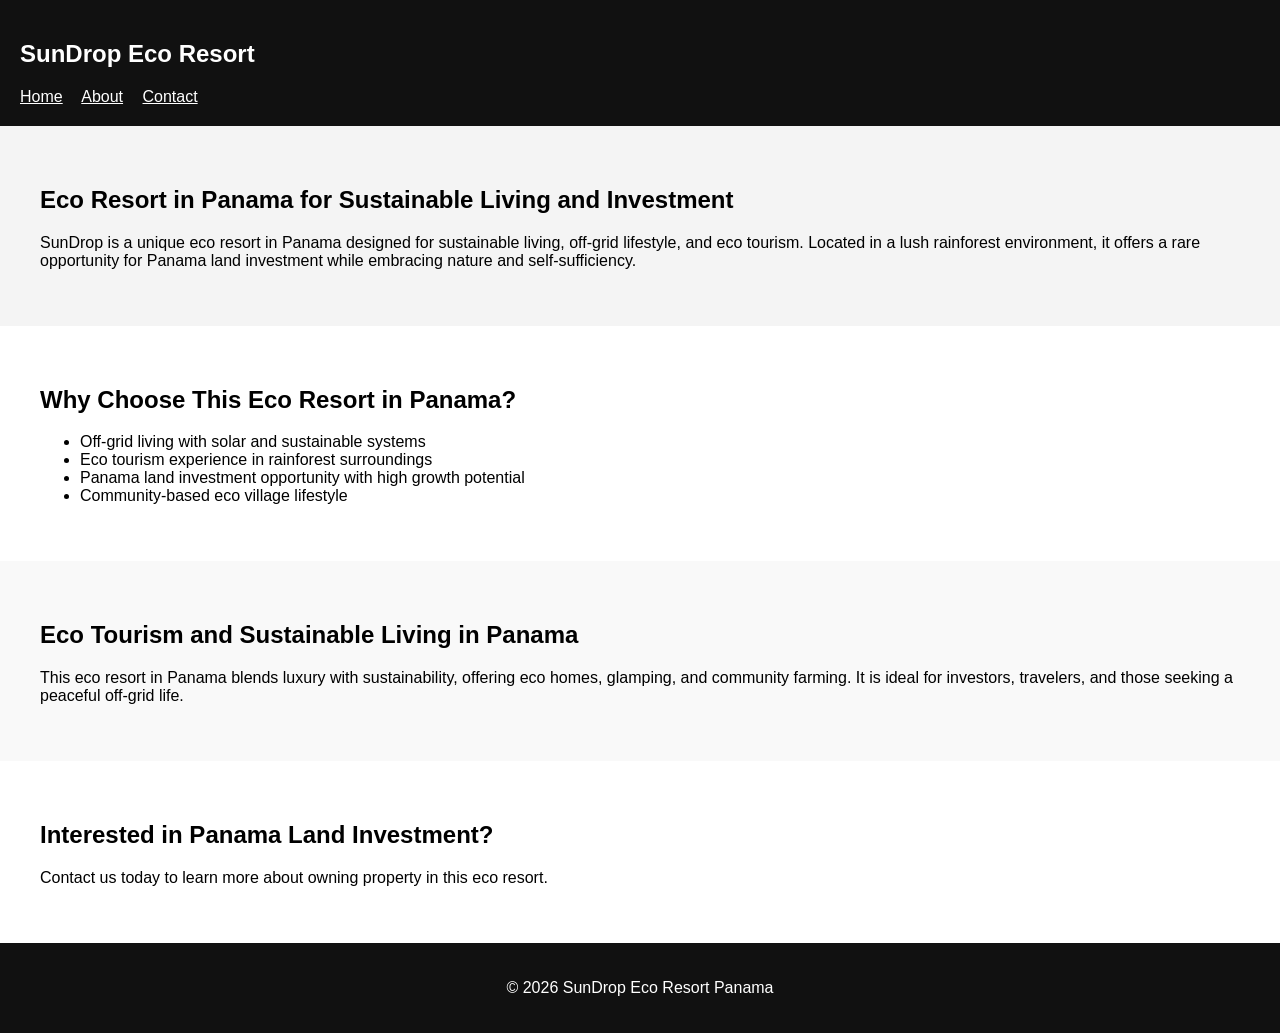
==== index.html @ efe59b9f "Update HTML structure and content for eco resort" ====
<!DOCTYPE html>
<html lang="en">
<head>
  <meta charset="UTF-8">
  <meta name="viewport" content="width=device-width, initial-scale=1.0">

  <title>Eco Resort Panama | Sustainable Living & Investment Opportunity</title>

  <meta name="description" content="Discover a sustainable eco resort in Panama offering off-grid living, eco tourism, and land investment opportunities in a rainforest setting.">

  <meta name="keywords" content="eco resort Panama, eco tourism Panama, off-grid living Panama, Panama land investment">

  <link rel="canonical" href="https://atifjavid80-tech.github.io/canita-panama-eco-resort/">

  <!-- Open Graph -->
  <meta property="og:title" content="Eco Resort Panama">
  <meta property="og:description" content="Sustainable eco resort in Panama with investment and off-grid living opportunities.">
  <meta property="og:type" content="website">
  <meta property="og:url" content="https://atifjavid80-tech.github.io/canita-panama-eco-resort/">

</head>

<body style="font-family: Arial, sans-serif; margin:0; padding:0;">

  <!-- HEADER -->
  <header style="background:#111; color:#fff; padding:20px;">
    <h2>SunDrop Eco Resort</h2>
    <nav>
      <a href="index.html" style="color:#fff; margin-right:15px;">Home</a>
      <a href="about.html" style="color:#fff; margin-right:15px;">About</a>
      <a href="contact.html" style="color:#fff;">Contact</a>
    </nav>
  </header>

  <!-- HERO SECTION -->
  <section style="padding:40px; background:#f4f4f4;">
    <h1>Eco Resort in Panama for Sustainable Living and Investment</h1>

    <p>
      SunDrop is a unique eco resort in Panama designed for sustainable living, off-grid lifestyle, and eco tourism. Located in a lush rainforest environment, it offers a rare opportunity for Panama land investment while embracing nature and self-sufficiency.
    </p>
  </section>

  <!-- FEATURES -->
  <section style="padding:40px;">
    <h2>Why Choose This Eco Resort in Panama?</h2>

    <ul>
      <li>Off-grid living with solar and sustainable systems</li>
      <li>Eco tourism experience in rainforest surroundings</li>
      <li>Panama land investment opportunity with high growth potential</li>
      <li>Community-based eco village lifestyle</li>
    </ul>
  </section>

  <!-- ABOUT SECTION -->
  <section style="padding:40px; background:#f9f9f9;">
    <h2>Eco Tourism and Sustainable Living in Panama</h2>

    <p>
      This eco resort in Panama blends luxury with sustainability, offering eco homes, glamping, and community farming. It is ideal for investors, travelers, and those seeking a peaceful off-grid life.
    </p>
  </section>

  <!-- CTA -->
  <section style="padding:40px;">
    <h2>Interested in Panama Land Investment?</h2>
    <p>Contact us today to learn more about owning property in this eco resort.</p>
  </section>

  <!-- FOOTER -->
  <footer style="background:#111; color:#fff; padding:20px; text-align:center;">
    <p>© 2026 SunDrop Eco Resort Panama</p>
  </footer>

</body>
</html>
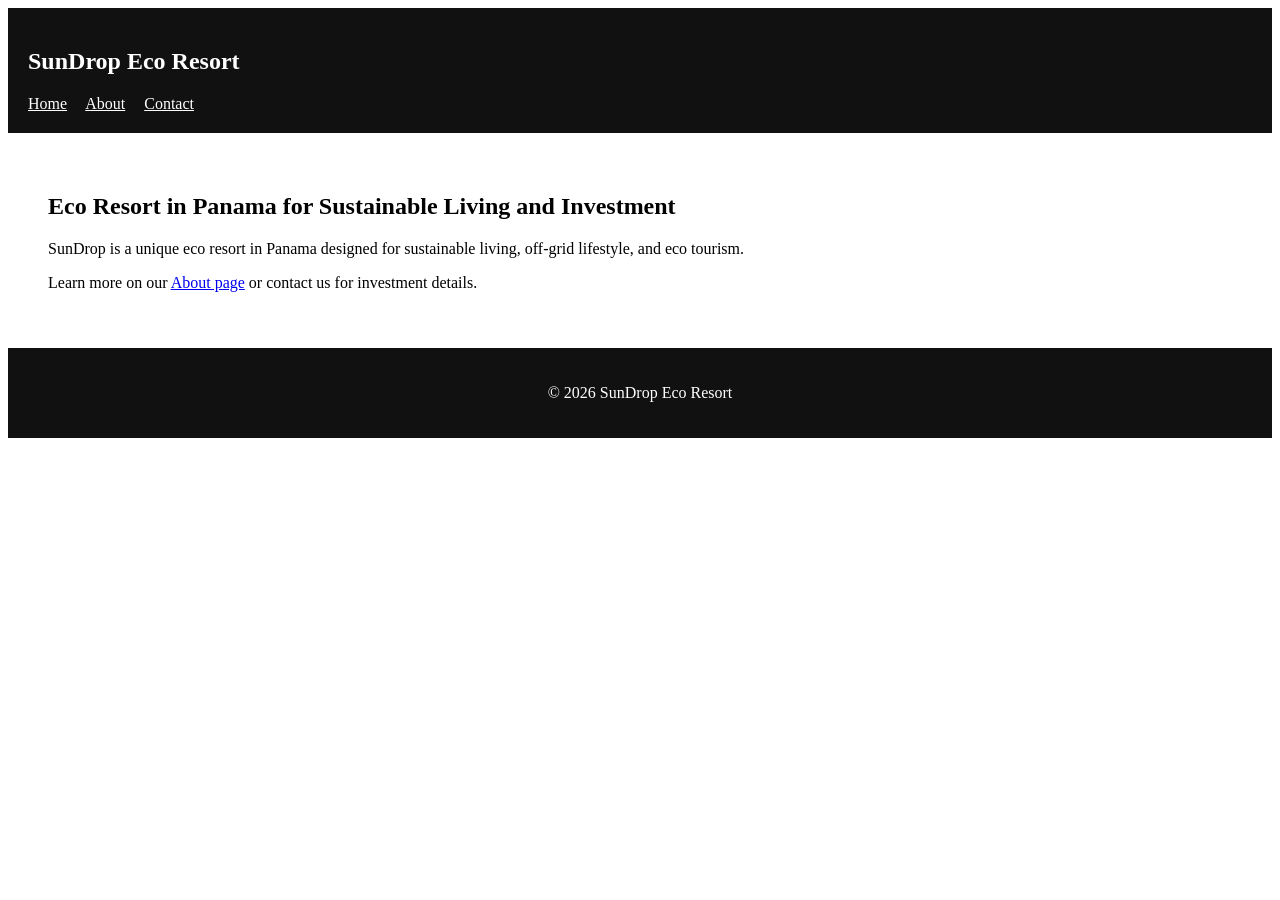
==== commit c5c2ac8f: "Refactor index.html for Eco Resort page Updated HTML structure and content for the Eco Resort page, " ====
--- a/index.html
+++ b/index.html
@@ -1,77 +1,39 @@
 <!DOCTYPE html>
 <html lang="en">
 <head>
-  <meta charset="UTF-8">
-  <meta name="viewport" content="width=device-width, initial-scale=1.0">
-
-  <title>Eco Resort Panama | Sustainable Living & Investment Opportunity</title>
-
-  <meta name="description" content="Discover a sustainable eco resort in Panama offering off-grid living, eco tourism, and land investment opportunities in a rainforest setting.">
-
-  <meta name="keywords" content="eco resort Panama, eco tourism Panama, off-grid living Panama, Panama land investment">
-
-  <link rel="canonical" href="https://atifjavid80-tech.github.io/canita-panama-eco-resort/">
-
-  <!-- Open Graph -->
-  <meta property="og:title" content="Eco Resort Panama">
-  <meta property="og:description" content="Sustainable eco resort in Panama with investment and off-grid living opportunities.">
-  <meta property="og:type" content="website">
-  <meta property="og:url" content="https://atifjavid80-tech.github.io/canita-panama-eco-resort/">
-
+<meta charset="UTF-8">
+<meta name="viewport" content="width=device-width, initial-scale=1.0">
+<title>Eco Resort Panama | Sustainable Living & Investment</title>
+<meta name="description" content="Eco resort in Panama offering off-grid living, eco tourism, and land investment opportunities.">
+<link rel="canonical" href="https://atifjavid80-tech.github.io/canita-panama-eco-resort/">
 </head>
 
-<body style="font-family: Arial, sans-serif; margin:0; padding:0;">
+<body>
 
-  <!-- HEADER -->
-  <header style="background:#111; color:#fff; padding:20px;">
-    <h2>SunDrop Eco Resort</h2>
-    <nav>
-      <a href="index.html" style="color:#fff; margin-right:15px;">Home</a>
-      <a href="about.html" style="color:#fff; margin-right:15px;">About</a>
-      <a href="contact.html" style="color:#fff;">Contact</a>
-    </nav>
-  </header>
+<header style="background:#111;color:#fff;padding:20px;">
+<h2>SunDrop Eco Resort</h2>
+<nav>
+<a href="index.html" style="color:#fff;margin-right:15px;">Home</a>
+<a href="about.html" style="color:#fff;margin-right:15px;">About</a>
+<a href="contact.html" style="color:#fff;">Contact</a>
+</nav>
+</header>
 
-  <!-- HERO SECTION -->
-  <section style="padding:40px; background:#f4f4f4;">
-    <h1>Eco Resort in Panama for Sustainable Living and Investment</h1>
+<section style="padding:40px;">
+<h1>Eco Resort in Panama for Sustainable Living and Investment</h1>
 
-    <p>
-      SunDrop is a unique eco resort in Panama designed for sustainable living, off-grid lifestyle, and eco tourism. Located in a lush rainforest environment, it offers a rare opportunity for Panama land investment while embracing nature and self-sufficiency.
-    </p>
-  </section>
+<p>
+SunDrop is a unique eco resort in Panama designed for sustainable living, off-grid lifestyle, and eco tourism.
+</p>
 
-  <!-- FEATURES -->
-  <section style="padding:40px;">
-    <h2>Why Choose This Eco Resort in Panama?</h2>
+<p>
+Learn more on our <a href="about.html">About page</a> or contact us for investment details.
+</p>
+</section>
 
-    <ul>
-      <li>Off-grid living with solar and sustainable systems</li>
-      <li>Eco tourism experience in rainforest surroundings</li>
-      <li>Panama land investment opportunity with high growth potential</li>
-      <li>Community-based eco village lifestyle</li>
-    </ul>
-  </section>
-
-  <!-- ABOUT SECTION -->
-  <section style="padding:40px; background:#f9f9f9;">
-    <h2>Eco Tourism and Sustainable Living in Panama</h2>
-
-    <p>
-      This eco resort in Panama blends luxury with sustainability, offering eco homes, glamping, and community farming. It is ideal for investors, travelers, and those seeking a peaceful off-grid life.
-    </p>
-  </section>
-
-  <!-- CTA -->
-  <section style="padding:40px;">
-    <h2>Interested in Panama Land Investment?</h2>
-    <p>Contact us today to learn more about owning property in this eco resort.</p>
-  </section>
-
-  <!-- FOOTER -->
-  <footer style="background:#111; color:#fff; padding:20px; text-align:center;">
-    <p>© 2026 SunDrop Eco Resort Panama</p>
-  </footer>
+<footer style="background:#111;color:#fff;padding:20px;text-align:center;">
+<p>© 2026 SunDrop Eco Resort</p>
+</footer>
 
 </body>
 </html>
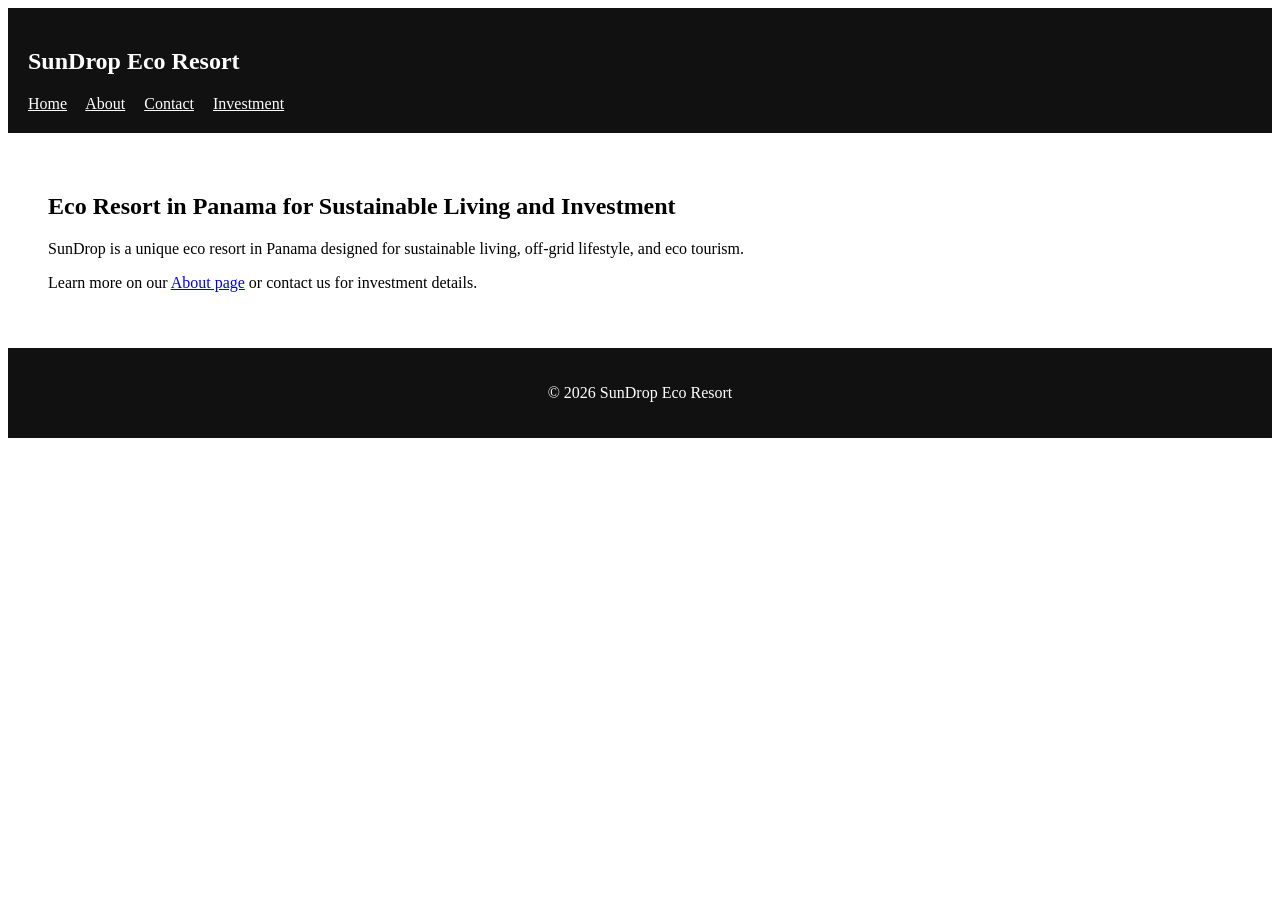
==== commit 8d2f25e0: "Update navigation menu to include Investment link Added a new 'Investment' link to the navigation me" ====
--- a/index.html
+++ b/index.html
@@ -11,12 +11,13 @@
 <body>
 
 <header style="background:#111;color:#fff;padding:20px;">
-<h2>SunDrop Eco Resort</h2>
-<nav>
-<a href="index.html" style="color:#fff;margin-right:15px;">Home</a>
-<a href="about.html" style="color:#fff;margin-right:15px;">About</a>
-<a href="contact.html" style="color:#fff;">Contact</a>
-</nav>
+  <h2>SunDrop Eco Resort</h2>
+  <nav>
+    <a href="index.html" style="color:#fff;margin-right:15px;">Home</a>
+    <a href="about.html" style="color:#fff;margin-right:15px;">About</a>
+    <a href="contact.html" style="color:#fff;margin-right:15px;">Contact</a>
+    <a href="investment.html" style="color:#fff;">Investment</a>
+  </nav>
 </header>
 
 <section style="padding:40px;">
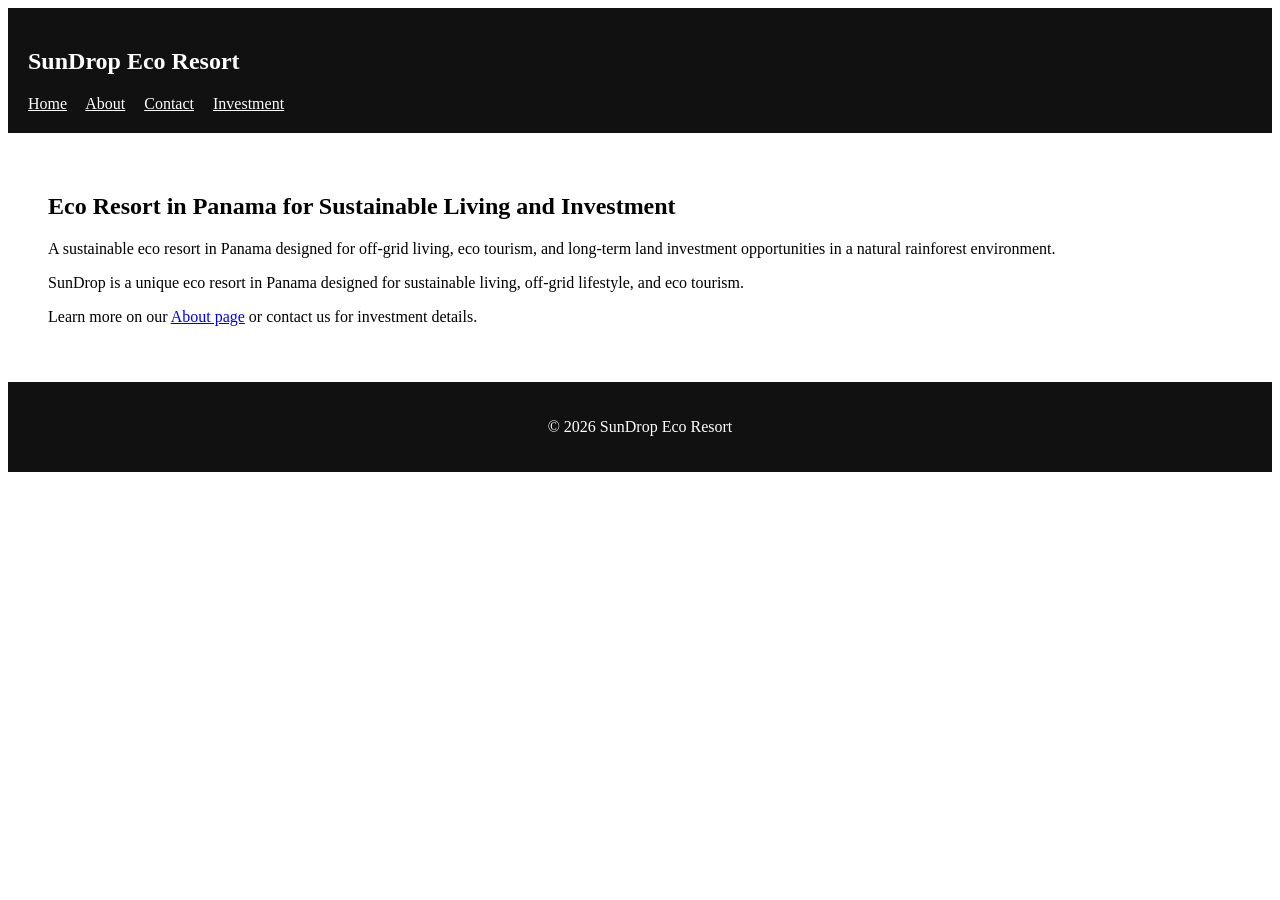
==== commit 227ed1bc: "Update index.html" ====
--- a/index.html
+++ b/index.html
@@ -23,6 +23,9 @@
 <section style="padding:40px;">
 <h1>Eco Resort in Panama for Sustainable Living and Investment</h1>
 
+  <p>
+A sustainable eco resort in Panama designed for off-grid living, eco tourism, and long-term land investment opportunities in a natural rainforest environment.
+  </p>
 <p>
 SunDrop is a unique eco resort in Panama designed for sustainable living, off-grid lifestyle, and eco tourism.
 </p>
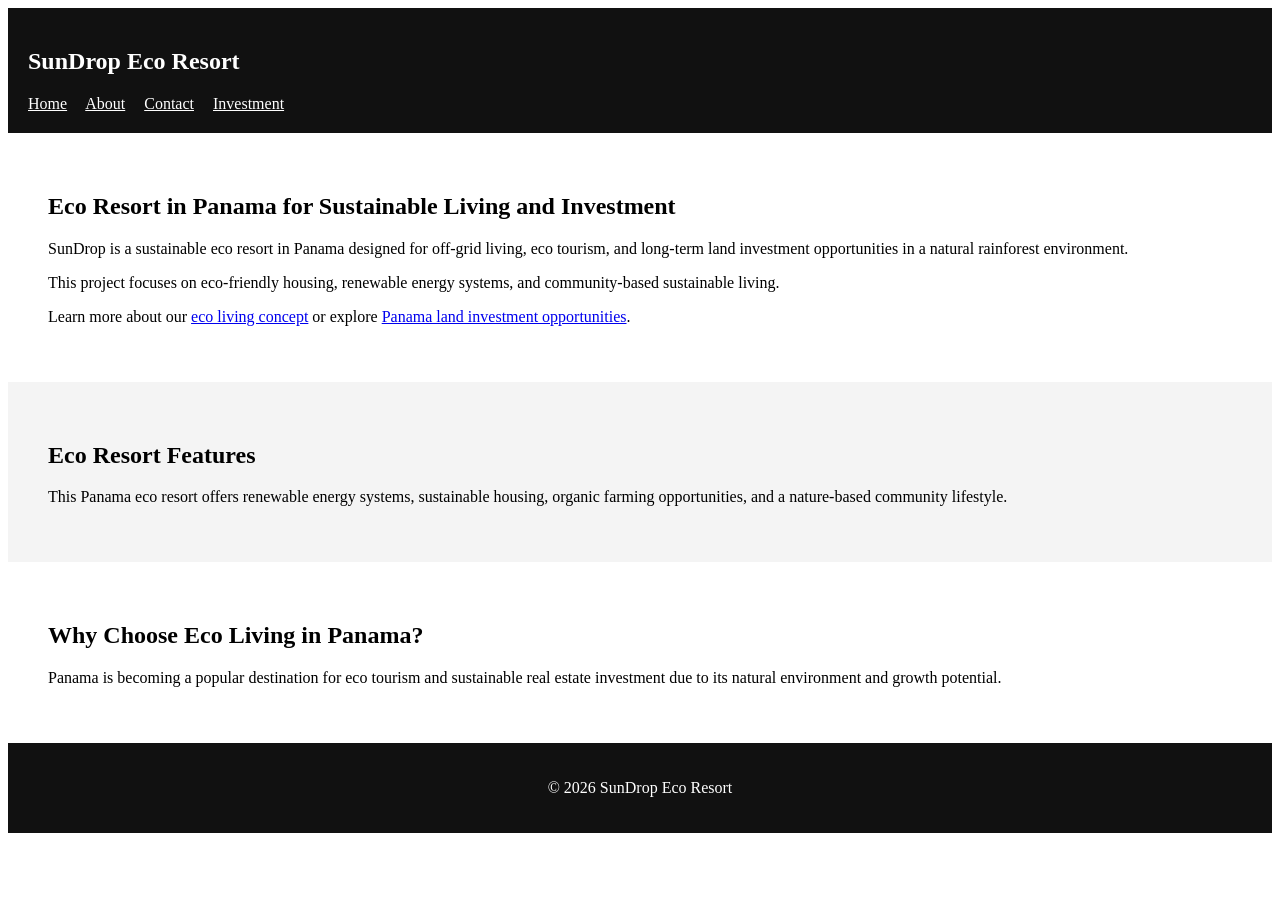
==== commit 08641b10: "Revise title, meta description, and content in index.html Updated title and meta description for bet" ====
--- a/index.html
+++ b/index.html
@@ -3,8 +3,11 @@
 <head>
 <meta charset="UTF-8">
 <meta name="viewport" content="width=device-width, initial-scale=1.0">
-<title>Eco Resort Panama | Sustainable Living & Investment</title>
-<meta name="description" content="Eco resort in Panama offering off-grid living, eco tourism, and land investment opportunities.">
+
+<title>Eco Resort Panama | Sustainable Living & Investment Opportunity</title>
+
+<meta name="description" content="Discover a sustainable eco resort in Panama offering off-grid living, eco tourism, and land investment opportunities in a rainforest environment.">
+
 <link rel="canonical" href="https://atifjavid80-tech.github.io/canita-panama-eco-resort/">
 </head>
 
@@ -20,23 +23,43 @@
   </nav>
 </header>
 
+<!-- HERO -->
 <section style="padding:40px;">
-<h1>Eco Resort in Panama for Sustainable Living and Investment</h1>
+  <h1>Eco Resort in Panama for Sustainable Living and Investment</h1>
 
   <p>
-A sustainable eco resort in Panama designed for off-grid living, eco tourism, and long-term land investment opportunities in a natural rainforest environment.
+    SunDrop is a sustainable eco resort in Panama designed for off-grid living, eco tourism, and long-term land investment opportunities in a natural rainforest environment.
   </p>
-<p>
-SunDrop is a unique eco resort in Panama designed for sustainable living, off-grid lifestyle, and eco tourism.
-</p>
 
-<p>
-Learn more on our <a href="about.html">About page</a> or contact us for investment details.
-</p>
+  <p>
+    This project focuses on eco-friendly housing, renewable energy systems, and community-based sustainable living.
+  </p>
+
+  <p>
+    Learn more about our <a href="about.html">eco living concept</a> or explore <a href="investment.html">Panama land investment opportunities</a>.
+  </p>
+</section>
+
+<!-- FEATURES -->
+<section style="padding:40px;background:#f4f4f4;">
+  <h2>Eco Resort Features</h2>
+
+  <p>
+    This Panama eco resort offers renewable energy systems, sustainable housing, organic farming opportunities, and a nature-based community lifestyle.
+  </p>
+</section>
+
+<!-- EXTRA INFO -->
+<section style="padding:40px;">
+  <h2>Why Choose Eco Living in Panama?</h2>
+
+  <p>
+    Panama is becoming a popular destination for eco tourism and sustainable real estate investment due to its natural environment and growth potential.
+  </p>
 </section>
 
 <footer style="background:#111;color:#fff;padding:20px;text-align:center;">
-<p>© 2026 SunDrop Eco Resort</p>
+  <p>© 2026 SunDrop Eco Resort</p>
 </footer>
 
 </body>
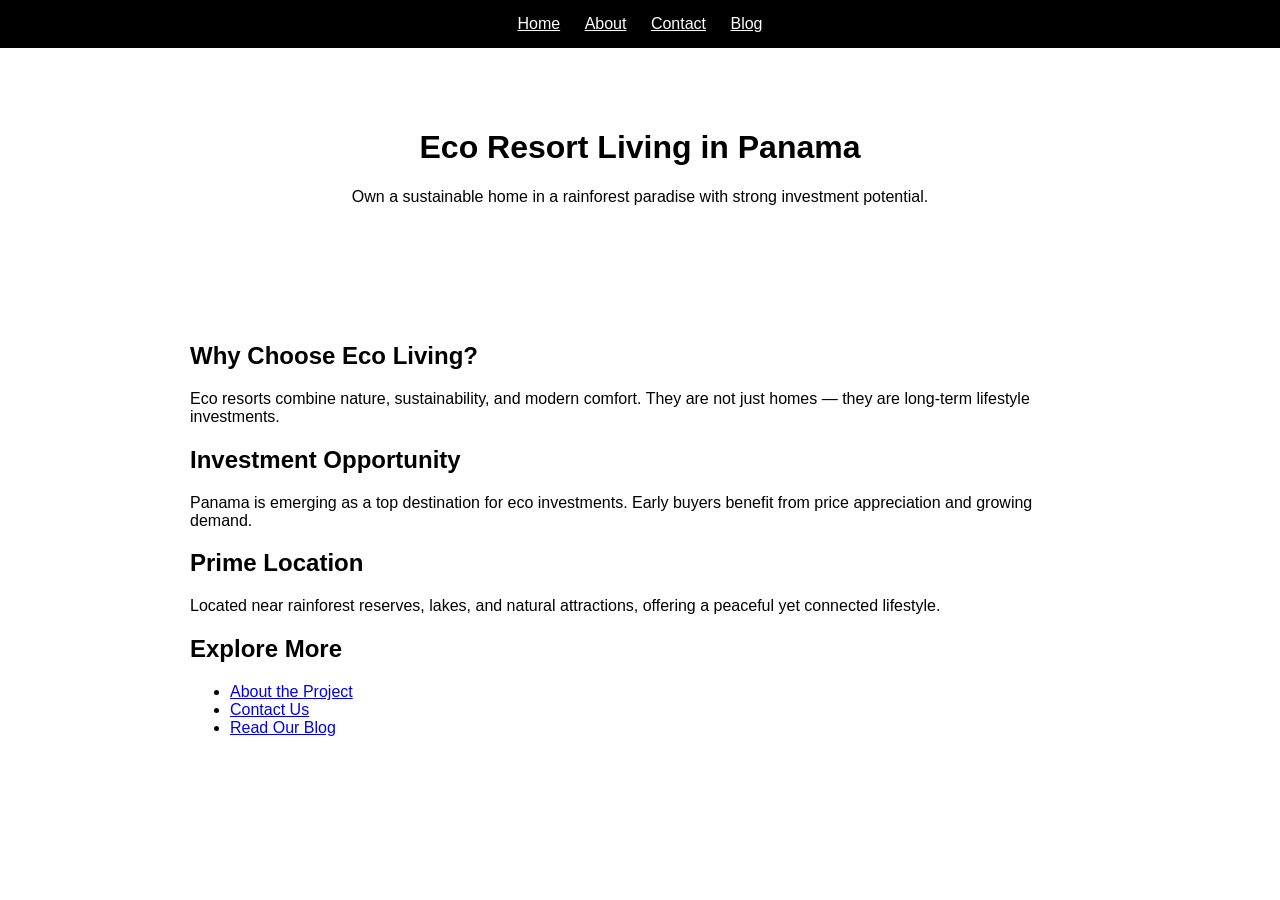
==== commit e6566d39: "Update index.html" ====
--- a/index.html
+++ b/index.html
@@ -1,66 +1,48 @@
 <!DOCTYPE html>
 <html lang="en">
 <head>
-<meta charset="UTF-8">
-<meta name="viewport" content="width=device-width, initial-scale=1.0">
-
-<title>Eco Resort Panama | Sustainable Living & Investment Opportunity</title>
-
-<meta name="description" content="Discover a sustainable eco resort in Panama offering off-grid living, eco tourism, and land investment opportunities in a rainforest environment.">
-
-<link rel="canonical" href="https://atifjavid80-tech.github.io/canita-panama-eco-resort/">
+    <meta charset="UTF-8">
+    <meta name="viewport" content="width=device-width, initial-scale=1.0">
+    <title>SunDrop Eco Resort Panama | Sustainable Living & Investment</title>
+    <meta name="description" content="Discover eco resort living in Panama. Invest in sustainable homes surrounded by rainforest, lakes, and nature.">
 </head>
 
-<body>
+<body style="font-family: Arial; margin:0; padding:0;">
 
-<header style="background:#111;color:#fff;padding:20px;">
-  <h2>SunDrop Eco Resort</h2>
-  <nav>
-    <a href="index.html" style="color:#fff;margin-right:15px;">Home</a>
-    <a href="about.html" style="color:#fff;margin-right:15px;">About</a>
-    <a href="contact.html" style="color:#fff;margin-right:15px;">Contact</a>
-    <a href="investment.html" style="color:#fff;">Investment</a>
-  </nav>
-</header>
+    <!-- NAVBAR -->
+    <div style="background:black; padding:15px; text-align:center;">
+        <a href="index.html" style="color:white; margin:10px;">Home</a>
+        <a href="about.html" style="color:white; margin:10px;">About</a>
+        <a href="contact.html" style="color:white; margin:10px;">Contact</a>
+        <a href="blog.html" style="color:white; margin:10px;">Blog</a>
+    </div>
 
-<!-- HERO -->
-<section style="padding:40px;">
-  <h1>Eco Resort in Panama for Sustainable Living and Investment</h1>
+    <!-- HERO -->
+    <div style="padding:60px; text-align:center;">
+        <h1>Eco Resort Living in Panama</h1>
+        <p>Own a sustainable home in a rainforest paradise with strong investment potential.</p>
+    </div>
 
-  <p>
-    SunDrop is a sustainable eco resort in Panama designed for off-grid living, eco tourism, and long-term land investment opportunities in a natural rainforest environment.
-  </p>
+    <!-- CONTENT -->
+    <div style="padding:40px; max-width:900px; margin:auto;">
 
-  <p>
-    This project focuses on eco-friendly housing, renewable energy systems, and community-based sustainable living.
-  </p>
+        <h2>Why Choose Eco Living?</h2>
+        <p>Eco resorts combine nature, sustainability, and modern comfort. They are not just homes — they are long-term lifestyle investments.</p>
 
-  <p>
-    Learn more about our <a href="about.html">eco living concept</a> or explore <a href="investment.html">Panama land investment opportunities</a>.
-  </p>
-</section>
+        <h2>Investment Opportunity</h2>
+        <p>Panama is emerging as a top destination for eco investments. Early buyers benefit from price appreciation and growing demand.</p>
 
-<!-- FEATURES -->
-<section style="padding:40px;background:#f4f4f4;">
-  <h2>Eco Resort Features</h2>
+        <h2>Prime Location</h2>
+        <p>Located near rainforest reserves, lakes, and natural attractions, offering a peaceful yet connected lifestyle.</p>
 
-  <p>
-    This Panama eco resort offers renewable energy systems, sustainable housing, organic farming opportunities, and a nature-based community lifestyle.
-  </p>
-</section>
+        <h2>Explore More</h2>
+        <ul>
+            <li><a href="about.html">About the Project</a></li>
+            <li><a href="contact.html">Contact Us</a></li>
+            <li><a href="blog.html">Read Our Blog</a></li>
+        </ul>
 
-<!-- EXTRA INFO -->
-<section style="padding:40px;">
-  <h2>Why Choose Eco Living in Panama?</h2>
-
-  <p>
-    Panama is becoming a popular destination for eco tourism and sustainable real estate investment due to its natural environment and growth potential.
-  </p>
-</section>
-
-<footer style="background:#111;color:#fff;padding:20px;text-align:center;">
-  <p>© 2026 SunDrop Eco Resort</p>
-</footer>
+    </div>
 
 </body>
 </html>
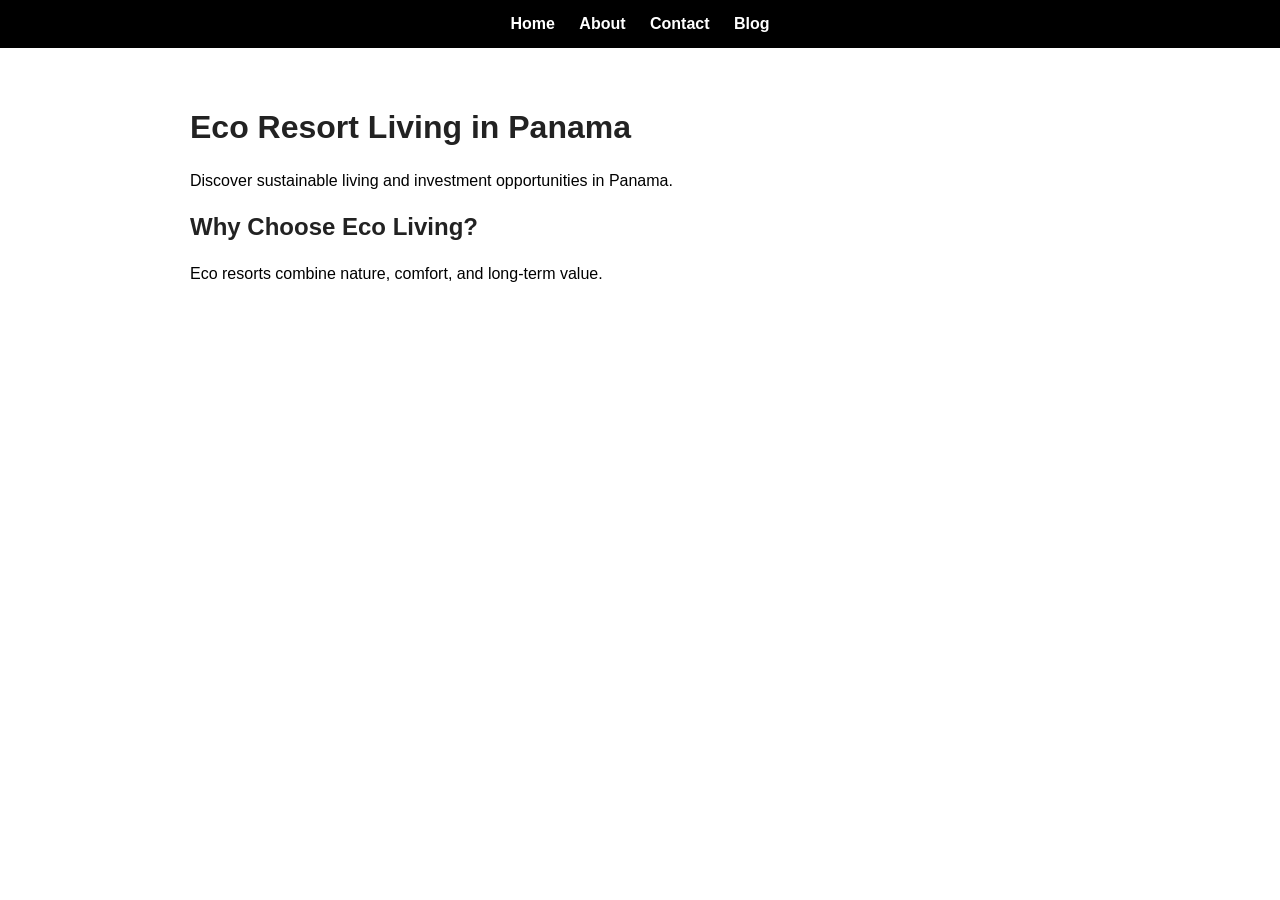
==== commit 065d3edb: "Update index.html" ====
--- a/index.html
+++ b/index.html
@@ -3,45 +3,25 @@
 <head>
     <meta charset="UTF-8">
     <meta name="viewport" content="width=device-width, initial-scale=1.0">
-    <title>SunDrop Eco Resort Panama | Sustainable Living & Investment</title>
-    <meta name="description" content="Discover eco resort living in Panama. Invest in sustainable homes surrounded by rainforest, lakes, and nature.">
+    <title>Eco Resort Panama</title>
+    <link rel="stylesheet" href="style.css">
 </head>
 
-<body style="font-family: Arial; margin:0; padding:0;">
+<body>
 
-    <!-- NAVBAR -->
-    <div style="background:black; padding:15px; text-align:center;">
-        <a href="index.html" style="color:white; margin:10px;">Home</a>
-        <a href="about.html" style="color:white; margin:10px;">About</a>
-        <a href="contact.html" style="color:white; margin:10px;">Contact</a>
-        <a href="blog.html" style="color:white; margin:10px;">Blog</a>
+    <div class="navbar">
+        <a href="index.html">Home</a>
+        <a href="about.html">About</a>
+        <a href="contact.html">Contact</a>
+        <a href="blog.html">Blog</a>
     </div>
 
-    <!-- HERO -->
-    <div style="padding:60px; text-align:center;">
+    <div class="container">
         <h1>Eco Resort Living in Panama</h1>
-        <p>Own a sustainable home in a rainforest paradise with strong investment potential.</p>
-    </div>
-
-    <!-- CONTENT -->
-    <div style="padding:40px; max-width:900px; margin:auto;">
+        <p>Discover sustainable living and investment opportunities in Panama.</p>
 
         <h2>Why Choose Eco Living?</h2>
-        <p>Eco resorts combine nature, sustainability, and modern comfort. They are not just homes — they are long-term lifestyle investments.</p>
-
-        <h2>Investment Opportunity</h2>
-        <p>Panama is emerging as a top destination for eco investments. Early buyers benefit from price appreciation and growing demand.</p>
-
-        <h2>Prime Location</h2>
-        <p>Located near rainforest reserves, lakes, and natural attractions, offering a peaceful yet connected lifestyle.</p>
-
-        <h2>Explore More</h2>
-        <ul>
-            <li><a href="about.html">About the Project</a></li>
-            <li><a href="contact.html">Contact Us</a></li>
-            <li><a href="blog.html">Read Our Blog</a></li>
-        </ul>
-
+        <p>Eco resorts combine nature, comfort, and long-term value.</p>
     </div>
 
 </body>
--- a/style.css
+++ b/style.css
@@ -0,0 +1,32 @@
+body {
+    font-family: Arial, sans-serif;
+    margin: 0;
+    padding: 0;
+}
+
+.navbar {
+    background: black;
+    padding: 15px;
+    text-align: center;
+}
+
+.navbar a {
+    color: white;
+    margin: 10px;
+    text-decoration: none;
+    font-weight: bold;
+}
+
+.container {
+    padding: 40px;
+    max-width: 900px;
+    margin: auto;
+}
+
+h1, h2 {
+    color: #222;
+}
+
+p {
+    line-height: 1.6;
+}
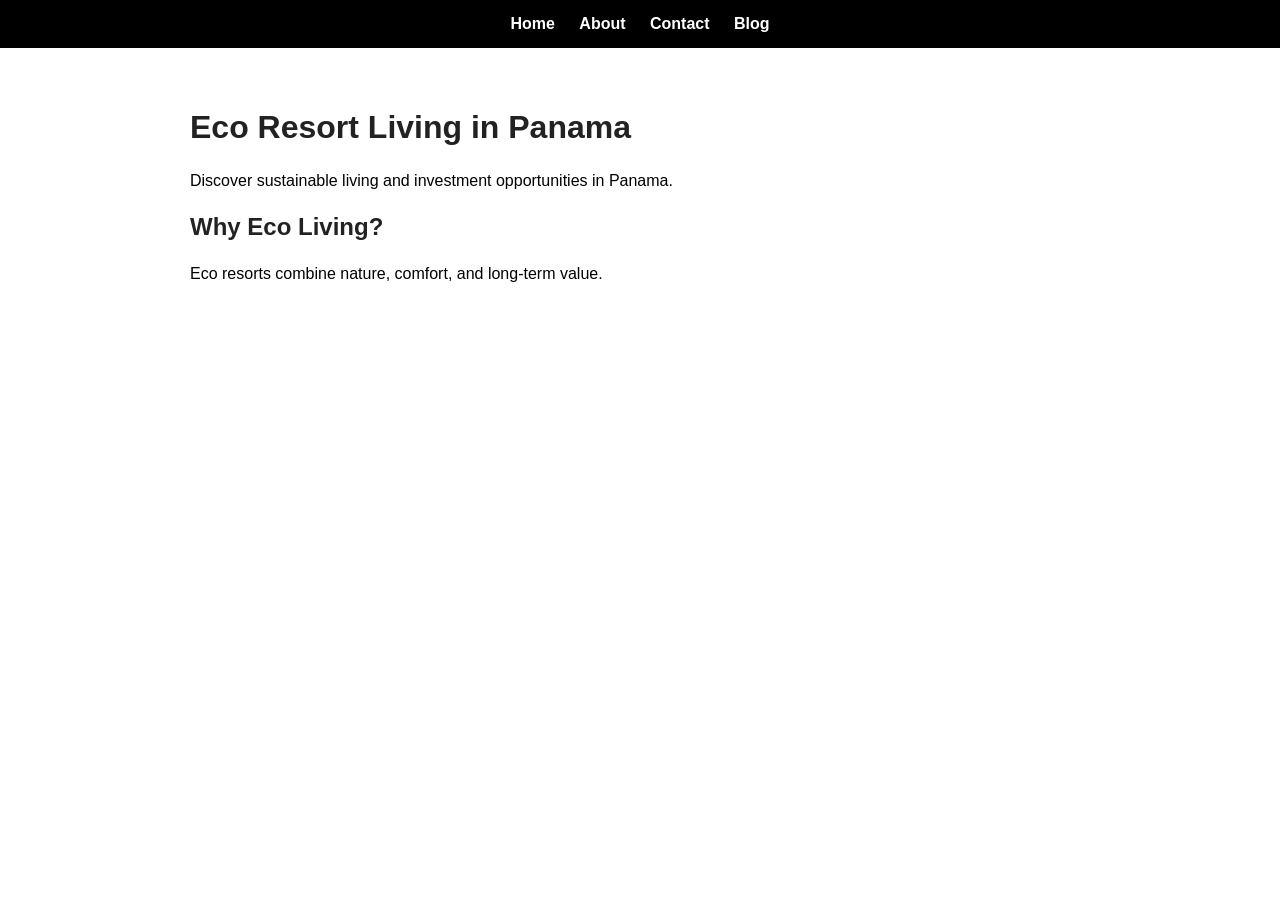
==== commit bd38f8b8: "Update index.html" ====
--- a/index.html
+++ b/index.html
@@ -1,28 +1,28 @@
 <!DOCTYPE html>
 <html lang="en">
 <head>
-    <meta charset="UTF-8">
-    <meta name="viewport" content="width=device-width, initial-scale=1.0">
-    <title>Eco Resort Panama</title>
-    <link rel="stylesheet" href="style.css">
+<meta charset="UTF-8">
+<meta name="viewport" content="width=device-width, initial-scale=1.0">
+<title>Eco Resort Panama</title>
+<link rel="stylesheet" href="style.css">
 </head>
 
 <body>
 
-    <div class="navbar">
-        <a href="index.html">Home</a>
-        <a href="about.html">About</a>
-        <a href="contact.html">Contact</a>
-        <a href="blog.html">Blog</a>
-    </div>
+<div class="navbar">
+    <a href="index.html">Home</a>
+    <a href="about.html">About</a>
+    <a href="contact.html">Contact</a>
+    <a href="blog.html">Blog</a>
+</div>
 
-    <div class="container">
-        <h1>Eco Resort Living in Panama</h1>
-        <p>Discover sustainable living and investment opportunities in Panama.</p>
+<div class="container">
+    <h1>Eco Resort Living in Panama</h1>
+    <p>Discover sustainable living and investment opportunities in Panama.</p>
 
-        <h2>Why Choose Eco Living?</h2>
-        <p>Eco resorts combine nature, comfort, and long-term value.</p>
-    </div>
+    <h2>Why Eco Living?</h2>
+    <p>Eco resorts combine nature, comfort, and long-term value.</p>
+</div>
 
 </body>
 </html>
